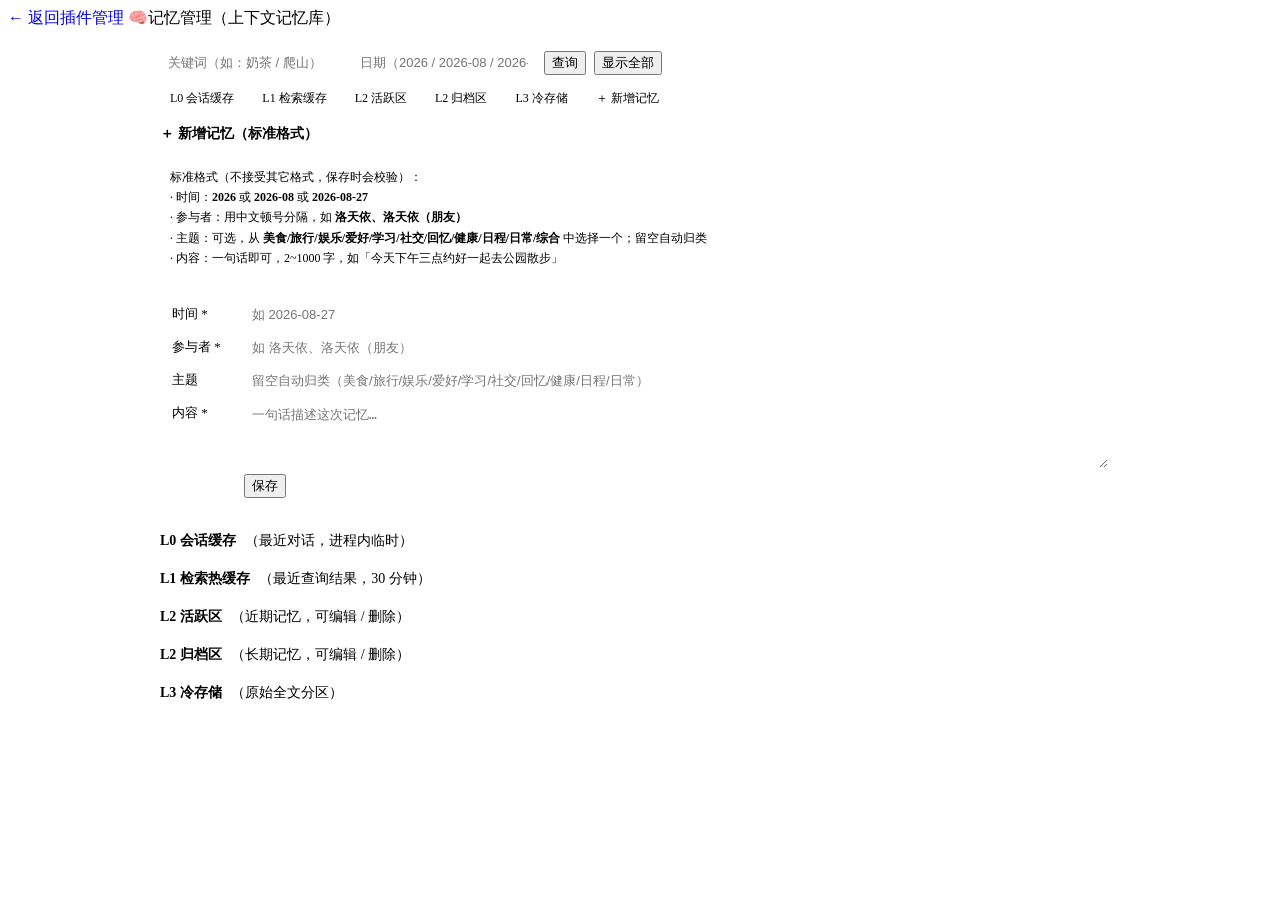
==== web/memory_view.html @ f9ba1d4d "v1.7长上下文和多人对话" ====
<!DOCTYPE html>
<html lang="zh-CN">
<head>
  <meta charset="UTF-8" />
  <meta name="viewport" content="width=device-width, initial-scale=1.0" />
  <title>记忆管理 - 上下文记忆库</title>
  <link rel="stylesheet" href="/static/style.css" />
  <style>
    /* 与插件管理页一致的布局：顶栏固定，内容区独立滚动 */
    .plugins-page { flex: 1; min-height: 0; overflow-y: auto; padding: 20px; }
    .plugins-page-inner { max-width: 960px; margin: 0 auto; }
    .back-link { text-decoration: none; }

    .mv-search { display: flex; gap: 8px; flex-wrap: wrap; align-items: center; margin-bottom: 10px; }
    .mv-search input { padding: 6px 8px; border: 1px solid var(--border); border-radius: 6px;
      background: var(--panel-2); color: var(--text); font-size: 13px; }
    .mv-nav { display: flex; gap: 8px; flex-wrap: wrap; margin: 4px 0 14px; }
    .mv-nav a { font-size: 12px; padding: 4px 10px; border: 1px solid var(--border);
      border-radius: 14px; color: var(--accent); text-decoration: none; }
    .mv-sec { margin-bottom: 16px; }
    .mv-sec > h2 { font-size: 14px; border-bottom: 1px dashed var(--border); padding-bottom: 4px; }
    .mv-sec > h2 .cnt { color: var(--muted); font-weight: normal; margin-left: 6px; }
    .mv-empty { color: var(--muted); font-size: 12px; padding: 6px 0; }
    .mv-item { border: 1px solid var(--border); border-radius: 8px; padding: 8px 10px; margin: 6px 0;
      background: var(--bg); font-size: 13px; }
    .mv-item .meta { color: var(--muted); font-size: 11px; margin-bottom: 3px; display: flex; gap: 8px; flex-wrap: wrap; }
    .mv-item .ops { margin-top: 6px; display: flex; gap: 8px; }
    .mv-item .ops button { font-size: 12px; }
    .mv-item .body { word-break: break-all; }
    .mv-item .detail { margin-top: 6px; padding: 6px 8px; background: var(--panel-2);
      border-radius: 6px; font-size: 12px; }
    .mv-item .detail .d-title { color: var(--muted); margin-bottom: 3px; }
    .mv-item .detail .d-text { color: var(--text); white-space: pre-wrap; word-break: break-all; }
    .mv-item .detail .d-item { margin: 4px 0; word-break: break-all; }
    .mv-item .detail .d-item b { color: var(--accent); }
    .mv-form { border: 1px dashed var(--border); border-radius: 8px; padding: 10px 12px; margin-bottom: 18px; }
    .mv-form .row { display: flex; align-items: flex-start; margin: 6px 0; gap: 8px; }
    .mv-form .row label { flex: 0 0 64px; font-size: 13px; line-height: 26px; }
    .mv-form input, .mv-form textarea { flex: 1; padding: 6px 8px; border: 1px solid var(--border);
      border-radius: 6px; background: var(--panel-2); color: var(--text); font-size: 13px; }
    .mv-form textarea { min-height: 56px; resize: vertical; }
    .mv-spec { font-size: 12px; color: var(--muted); background: var(--panel-2);
      border-radius: 6px; padding: 8px 10px; margin: 8px 0; line-height: 1.7; }
    .mv-err { color: var(--danger); font-size: 12px; margin-top: 6px; white-space: pre-wrap; }
  </style>
</head>
<body>
  <header class="topbar">
    <a class="btn ghost back-link" href="/plugins.html">← 返回插件管理</a>
    <span class="brand"><span class="logo">🧠</span><span class="title">记忆管理（上下文记忆库）</span></span>
    <div class="status-bar" id="status-bar"></div>
  </header>
  <main class="layout">
    <section class="plugins-page">
      <div class="plugins-page-inner">

        <div class="mv-search">
          <input id="mv-q" placeholder="关键词（如：奶茶 / 爬山）">
          <input id="mv-date" placeholder="日期（2026 / 2026-08 / 2026-08-27）">
          <button class="btn" id="mv-search-btn">查询</button>
          <button class="btn" id="mv-reset-btn">显示全部</button>
        </div>

        <div class="mv-nav">
          <a href="#sec-l0">L0 会话缓存</a>
          <a href="#sec-l1">L1 检索缓存</a>
          <a href="#sec-active">L2 活跃区</a>
          <a href="#sec-archive">L2 归档区</a>
          <a href="#sec-cold">L3 冷存储</a>
          <a href="#sec-form">＋ 新增记忆</a>
        </div>

        <!-- 新增 / 编辑记忆 -->
        <section class="mv-sec" id="sec-form">
          <h2 id="form-title">＋ 新增记忆（标准格式）</h2>
          <div class="mv-spec">
            标准格式（不接受其它格式，保存时会校验）：<br>
            · 时间：<b>2026</b> 或 <b>2026-08</b> 或 <b>2026-08-27</b><br>
            · 参与者：用中文顿号分隔，如 <b>洛天依、洛天依（朋友）</b><br>
            · 主题：可选，从 <b id="topic-hint">美食/旅行/娱乐/爱好/学习/社交/回忆/健康/日程/日常/综合</b> 中选择一个；留空自动归类<br>
            · 内容：一句话即可，2~1000 字，如「今天下午三点约好一起去公园散步」
          </div>
          <div class="mv-form">
            <div class="row"><label>时间 *</label><input id="f-date" placeholder="如 2026-08-27"></div>
            <div class="row"><label>参与者 *</label><input id="f-participants" placeholder="如 洛天依、洛天依（朋友）"></div>
            <div class="row"><label>主题</label><input id="f-topic" placeholder="留空自动归类（美食/旅行/娱乐/爱好/学习/社交/回忆/健康/日程/日常）"></div>
            <div class="row"><label>内容 *</label><textarea id="f-content" placeholder="一句话描述这次记忆…"></textarea></div>
            <div class="row"><label></label>
              <button class="btn" id="f-submit">保存</button>
              <button class="btn" id="f-cancel" style="display:none">取消编辑</button>
              <span class="mv-err" id="f-err"></span>
            </div>
          </div>
        </section>

        <section class="mv-sec" id="sec-l0"><h2>L0 会话缓存 <span class="cnt">（最近对话，进程内临时）</span></h2><div id="box-l0"></div></section>
        <section class="mv-sec" id="sec-l1"><h2>L1 检索热缓存 <span class="cnt">（最近查询结果，30 分钟）</span></h2><div id="box-l1"></div></section>
        <section class="mv-sec" id="sec-active"><h2>L2 活跃区 <span class="cnt">（近期记忆，可编辑 / 删除）</span></h2><div id="box-active"></div></section>
        <section class="mv-sec" id="sec-archive"><h2>L2 归档区 <span class="cnt">（长期记忆，可编辑 / 删除）</span></h2><div id="box-archive"></div></section>
        <section class="mv-sec" id="sec-cold"><h2>L3 冷存储 <span class="cnt">（原始全文分区）</span></h2><div id="box-cold"></div></section>

      </div>
    </section>
  </main>
  <script src="/static/memory_view.js"></script>
</body>
</html>
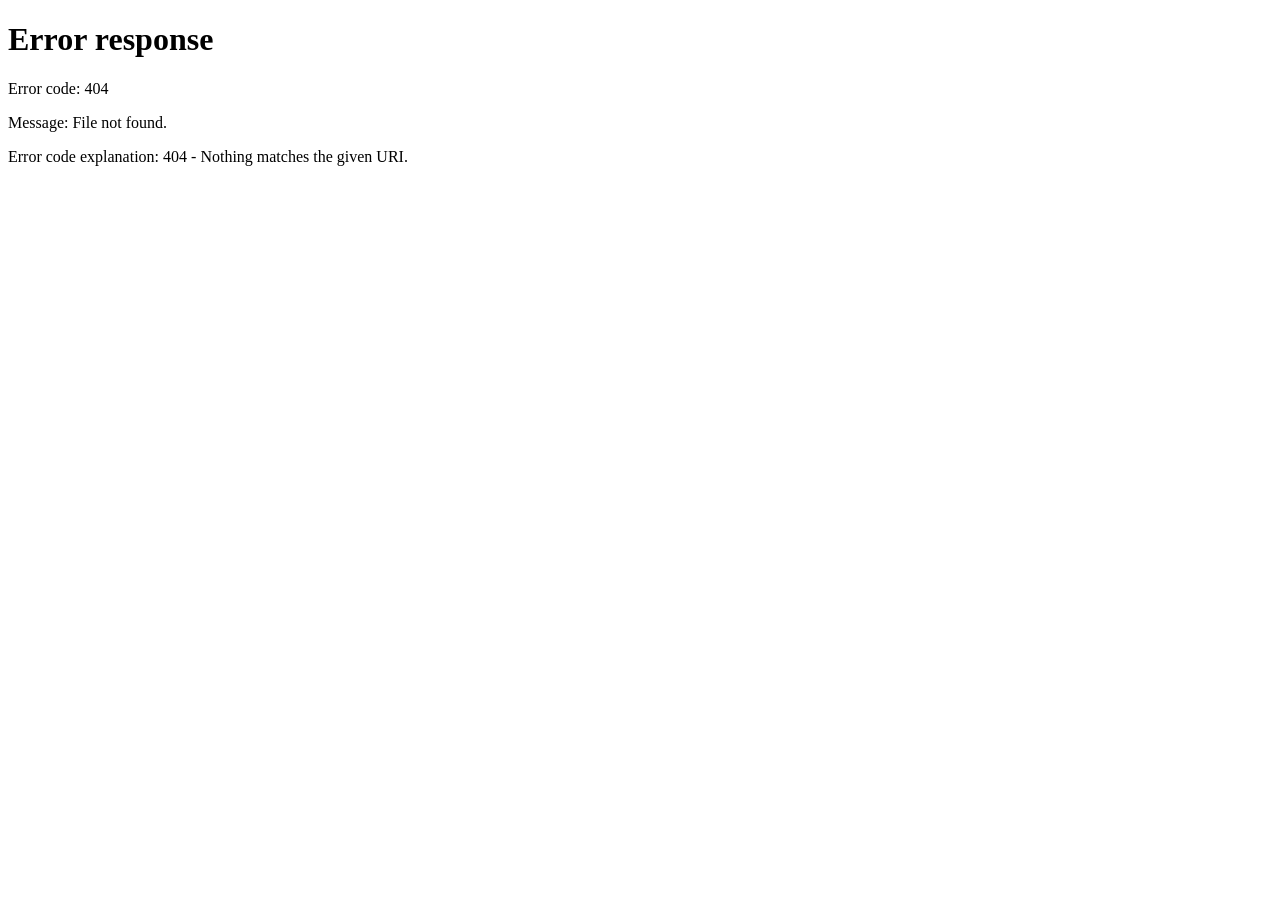
==== commit 0b59aa2e: "v1.8 正式版：设置浮层与界面统一 / 常驻状态胶囊 / 音乐播放进度与响度均衡 / 图形启动与关闭即释放" ====
--- a/web/memory_view.html
+++ b/web/memory_view.html
@@ -3,105 +3,22 @@
 <head>
   <meta charset="UTF-8" />
   <meta name="viewport" content="width=device-width, initial-scale=1.0" />
-  <title>记忆管理 - 上下文记忆库</title>
+  <title>已合并到设置页 - 小笼洛包</title>
+  <meta http-equiv="refresh" content="0; url=/settings.html#plugin:%E4%B8%8A%E4%B8%8B%E6%96%87%E8%AE%B0%E5%BF%86%E5%BA%93" />
+  <link rel="icon" type="image/png" sizes="512x512" href="/static/app-icon.png" />
+  <link rel="shortcut icon" href="/static/favicon.ico" />
   <link rel="stylesheet" href="/static/style.css" />
-  <style>
-    /* 与插件管理页一致的布局：顶栏固定，内容区独立滚动 */
-    .plugins-page { flex: 1; min-height: 0; overflow-y: auto; padding: 20px; }
-    .plugins-page-inner { max-width: 960px; margin: 0 auto; }
-    .back-link { text-decoration: none; }
-
-    .mv-search { display: flex; gap: 8px; flex-wrap: wrap; align-items: center; margin-bottom: 10px; }
-    .mv-search input { padding: 6px 8px; border: 1px solid var(--border); border-radius: 6px;
-      background: var(--panel-2); color: var(--text); font-size: 13px; }
-    .mv-nav { display: flex; gap: 8px; flex-wrap: wrap; margin: 4px 0 14px; }
-    .mv-nav a { font-size: 12px; padding: 4px 10px; border: 1px solid var(--border);
-      border-radius: 14px; color: var(--accent); text-decoration: none; }
-    .mv-sec { margin-bottom: 16px; }
-    .mv-sec > h2 { font-size: 14px; border-bottom: 1px dashed var(--border); padding-bottom: 4px; }
-    .mv-sec > h2 .cnt { color: var(--muted); font-weight: normal; margin-left: 6px; }
-    .mv-empty { color: var(--muted); font-size: 12px; padding: 6px 0; }
-    .mv-item { border: 1px solid var(--border); border-radius: 8px; padding: 8px 10px; margin: 6px 0;
-      background: var(--bg); font-size: 13px; }
-    .mv-item .meta { color: var(--muted); font-size: 11px; margin-bottom: 3px; display: flex; gap: 8px; flex-wrap: wrap; }
-    .mv-item .ops { margin-top: 6px; display: flex; gap: 8px; }
-    .mv-item .ops button { font-size: 12px; }
-    .mv-item .body { word-break: break-all; }
-    .mv-item .detail { margin-top: 6px; padding: 6px 8px; background: var(--panel-2);
-      border-radius: 6px; font-size: 12px; }
-    .mv-item .detail .d-title { color: var(--muted); margin-bottom: 3px; }
-    .mv-item .detail .d-text { color: var(--text); white-space: pre-wrap; word-break: break-all; }
-    .mv-item .detail .d-item { margin: 4px 0; word-break: break-all; }
-    .mv-item .detail .d-item b { color: var(--accent); }
-    .mv-form { border: 1px dashed var(--border); border-radius: 8px; padding: 10px 12px; margin-bottom: 18px; }
-    .mv-form .row { display: flex; align-items: flex-start; margin: 6px 0; gap: 8px; }
-    .mv-form .row label { flex: 0 0 64px; font-size: 13px; line-height: 26px; }
-    .mv-form input, .mv-form textarea { flex: 1; padding: 6px 8px; border: 1px solid var(--border);
-      border-radius: 6px; background: var(--panel-2); color: var(--text); font-size: 13px; }
-    .mv-form textarea { min-height: 56px; resize: vertical; }
-    .mv-spec { font-size: 12px; color: var(--muted); background: var(--panel-2);
-      border-radius: 6px; padding: 8px 10px; margin: 8px 0; line-height: 1.7; }
-    .mv-err { color: var(--danger); font-size: 12px; margin-top: 6px; white-space: pre-wrap; }
-  </style>
 </head>
 <body>
-  <header class="topbar">
-    <a class="btn ghost back-link" href="/plugins.html">← 返回插件管理</a>
-    <span class="brand"><span class="logo">🧠</span><span class="title">记忆管理（上下文记忆库）</span></span>
-    <div class="status-bar" id="status-bar"></div>
-  </header>
+  <!-- 记忆管理已改为设置页上的浮层窗口：旧链接自动跳转，不再单独开页面 -->
   <main class="layout">
-    <section class="plugins-page">
-      <div class="plugins-page-inner">
-
-        <div class="mv-search">
-          <input id="mv-q" placeholder="关键词（如：奶茶 / 爬山）">
-          <input id="mv-date" placeholder="日期（2026 / 2026-08 / 2026-08-27）">
-          <button class="btn" id="mv-search-btn">查询</button>
-          <button class="btn" id="mv-reset-btn">显示全部</button>
-        </div>
-
-        <div class="mv-nav">
-          <a href="#sec-l0">L0 会话缓存</a>
-          <a href="#sec-l1">L1 检索缓存</a>
-          <a href="#sec-active">L2 活跃区</a>
-          <a href="#sec-archive">L2 归档区</a>
-          <a href="#sec-cold">L3 冷存储</a>
-          <a href="#sec-form">＋ 新增记忆</a>
-        </div>
-
-        <!-- 新增 / 编辑记忆 -->
-        <section class="mv-sec" id="sec-form">
-          <h2 id="form-title">＋ 新增记忆（标准格式）</h2>
-          <div class="mv-spec">
-            标准格式（不接受其它格式，保存时会校验）：<br>
-            · 时间：<b>2026</b> 或 <b>2026-08</b> 或 <b>2026-08-27</b><br>
-            · 参与者：用中文顿号分隔，如 <b>洛天依、洛天依（朋友）</b><br>
-            · 主题：可选，从 <b id="topic-hint">美食/旅行/娱乐/爱好/学习/社交/回忆/健康/日程/日常/综合</b> 中选择一个；留空自动归类<br>
-            · 内容：一句话即可，2~1000 字，如「今天下午三点约好一起去公园散步」
-          </div>
-          <div class="mv-form">
-            <div class="row"><label>时间 *</label><input id="f-date" placeholder="如 2026-08-27"></div>
-            <div class="row"><label>参与者 *</label><input id="f-participants" placeholder="如 洛天依、洛天依（朋友）"></div>
-            <div class="row"><label>主题</label><input id="f-topic" placeholder="留空自动归类（美食/旅行/娱乐/爱好/学习/社交/回忆/健康/日程/日常）"></div>
-            <div class="row"><label>内容 *</label><textarea id="f-content" placeholder="一句话描述这次记忆…"></textarea></div>
-            <div class="row"><label></label>
-              <button class="btn" id="f-submit">保存</button>
-              <button class="btn" id="f-cancel" style="display:none">取消编辑</button>
-              <span class="mv-err" id="f-err"></span>
-            </div>
-          </div>
-        </section>
-
-        <section class="mv-sec" id="sec-l0"><h2>L0 会话缓存 <span class="cnt">（最近对话，进程内临时）</span></h2><div id="box-l0"></div></section>
-        <section class="mv-sec" id="sec-l1"><h2>L1 检索热缓存 <span class="cnt">（最近查询结果，30 分钟）</span></h2><div id="box-l1"></div></section>
-        <section class="mv-sec" id="sec-active"><h2>L2 活跃区 <span class="cnt">（近期记忆，可编辑 / 删除）</span></h2><div id="box-active"></div></section>
-        <section class="mv-sec" id="sec-archive"><h2>L2 归档区 <span class="cnt">（长期记忆，可编辑 / 删除）</span></h2><div id="box-archive"></div></section>
-        <section class="mv-sec" id="sec-cold"><h2>L3 冷存储 <span class="cnt">（原始全文分区）</span></h2><div id="box-cold"></div></section>
-
+    <section class="page">
+      <div class="page-inner">
+        <div class="page-note">记忆管理已改为「设置 → 上下文记忆库 → 查看 / 管理记忆」弹出的浮层窗口，正在跳转…</div>
+        <p><a class="btn primary" href="/settings.html#plugin:%E4%B8%8A%E4%B8%8B%E6%96%87%E8%AE%B0%E5%BF%86%E5%BA%93">前往设置</a></p>
       </div>
     </section>
   </main>
-  <script src="/static/memory_view.js"></script>
+  <script>location.replace("/settings.html#plugin:%E4%B8%8A%E4%B8%8B%E6%96%87%E8%AE%B0%E5%BF%86%E5%BA%93");</script>
 </body>
 </html>
